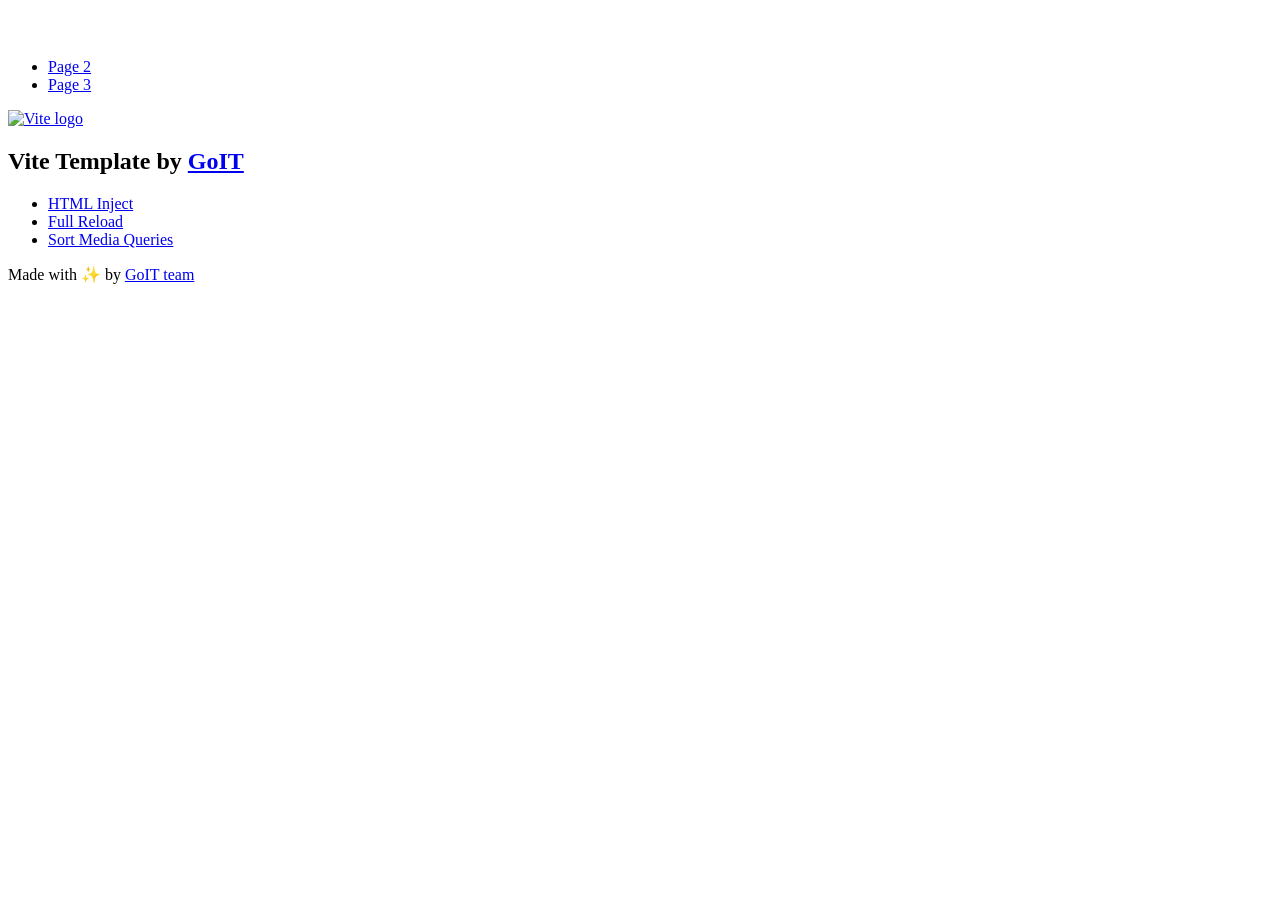
==== index.html @ 1023fcd4 "Deploying to gh-pages from @ zhekaWolf/goit-js-hw-12@570a98d7a88b6e06896c68a7201c8f897328facd 🚀" ====
<!DOCTYPE html>
<html lang="en">
  <head>
    <meta charset="UTF-8" />
    <link rel="icon" type="image/svg+xml" href="/vanilla-app-template/favicon.svg" />
    <meta name="viewport" content="width=device-width, initial-scale=1.0" />
    <title>Vanilla App Template</title>
    <script type="module" crossorigin src="/vanilla-app-template/index.js"></script>
    <link rel="stylesheet" crossorigin href="/vanilla-app-template/assets/styles-DvPDDfy5.css">
  </head>
  <body>
    <header class="header">
  <div class="container">
    <nav class="nav">
      <a class="nav-logo" href="./index.html" aria-label="Site logo">
        <svg class="nav-logo-icon" width="100" height="30">
          <use href="/vanilla-app-template/assets/sprite-E8vg0sBb.svg#logo"></use>
        </svg>
      </a>
      <ul class="nav-list">
        <li class="nav-item">
          <a class="nav-link {=$highlight-act}" href="./page-2.html">Page 2</a>
        </li>
        <li class="nav-item">
          <a class="nav-link {=$highlight-curr}" href="./page-3.html">Page 3</a>
        </li>
      </ul>
    </nav>
  </div>
</header>


    <main>
      <!-- Loads the specified .html file -->
      <section class="vite-promo">
  <div class="container">
    <div class="vite-promo-thumb">
      <a
        class="vite-promo-link"
        href="https://vitejs.dev/"
        target="_blank"
        rel="noopener noreferrer"
        aria-label="Link to Vite official website"
        title="Vite.js  build tool"
      >
        <!-- Path to images as from index.html file -->
        <img
          class="pic"
          src="/vanilla-app-template/assets/vite-logo-9o_aqrTe.png"
          alt="Vite logo"
          width="640"
          height="640"
        />
      </a>
    </div>
    <h1 class="main-title">
      <span class="main-title-gradient">Vite</span>
      Template by
      <a
        class="main-title-link"
        href="https://github.com/goitacademy/vanilla-app-template"
        target="_blank"
        rel="noopener noreferrer"
      >
        GoIT
      </a>
    </h1>
  </div>
</section>

      <article class="badges">
  <div class="container">
    <ul class="badges-list">
      <li class="badges-item">
        <a
          class="badges-link"
          href="https://www.npmjs.com/package/vite-plugin-html-inject"
          target="_blank"
          rel="noopener noreferrer"
        >
          HTML Inject
        </a>
      </li>
      <li class="badges-item">
        <a
          class="badges-link"
          href="https://www.npmjs.com/package/vite-plugin-full-reload"
          target="_blank"
          rel="noopener noreferrer"
        >
          Full Reload
        </a>
      </li>
      <li class="badges-item">
        <a
          class="badges-link"
          href="https://www.npmjs.com/package/postcss-sort-media-queries"
          target="_blank"
          rel="noopener noreferrer"
        >
          Sort Media Queries
        </a>
      </li>
    </ul>
  </div>
</article>

    </main>

    <footer class="footer">
  <div class="container">
    <p class="footer-desc">
      Made with ✨ by
      <a
        class="footer-link"
        href="https://goit.global/ua/"
        target="_blank"
        rel="noopener noreferrer"
      >
        GoIT team
      </a>
    </p>
  </div>
</footer>


  </body>
</html>
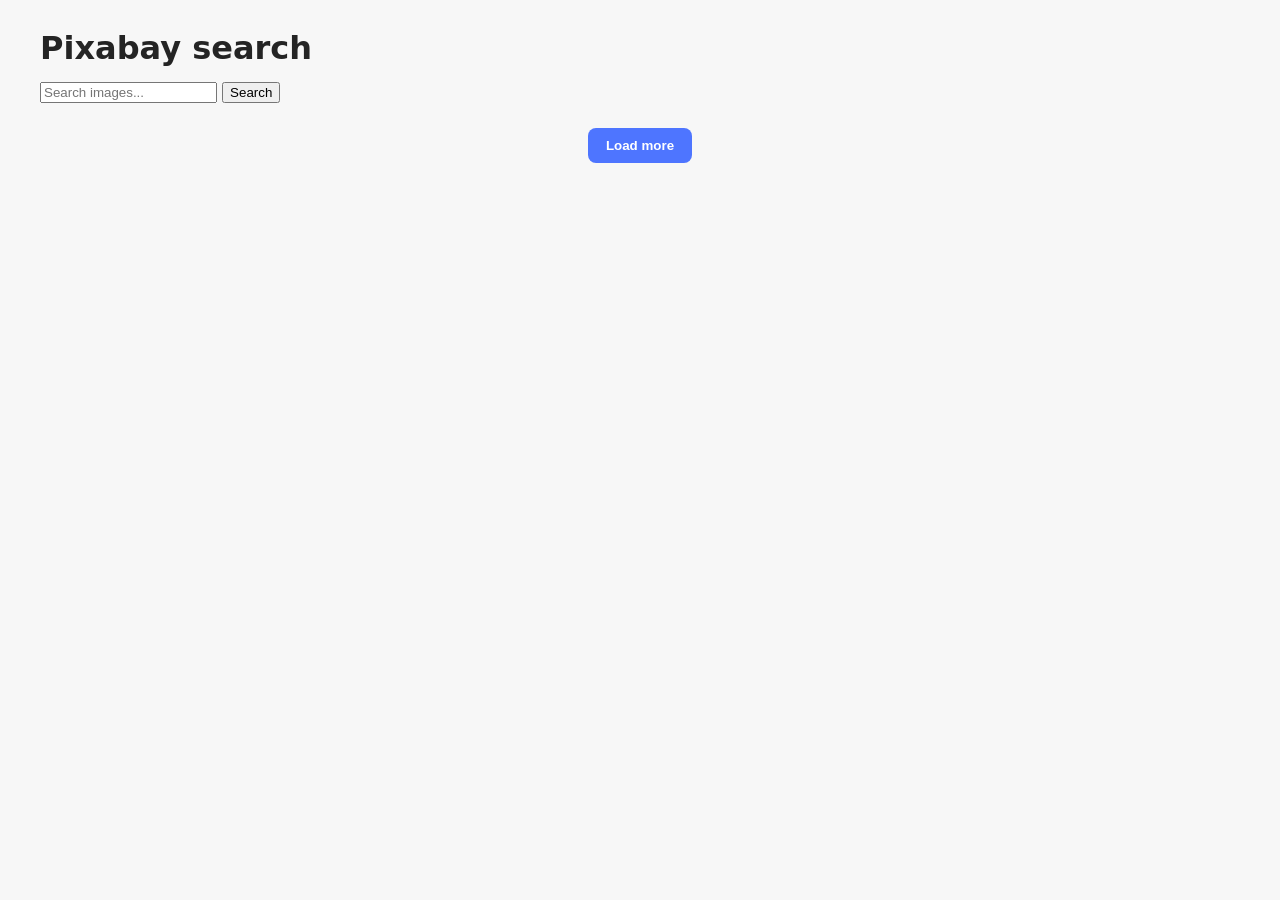
==== commit 3faff8f4: "Deploying to gh-pages from @ zhekaWolf/goit-js-hw-12@b42e7f2f8dc57b68417d02e78c65bdd5f4a4a02f 🚀" ====
--- a/index.html
+++ b/index.html
@@ -1,128 +1,48 @@
-<!DOCTYPE html>
-<html lang="en">
+<!doctype html>
+<html lang="uk">
   <head>
     <meta charset="UTF-8" />
-    <link rel="icon" type="image/svg+xml" href="/vanilla-app-template/favicon.svg" />
     <meta name="viewport" content="width=device-width, initial-scale=1.0" />
-    <title>Vanilla App Template</title>
-    <script type="module" crossorigin src="/vanilla-app-template/index.js"></script>
-    <link rel="stylesheet" crossorigin href="/vanilla-app-template/assets/styles-DvPDDfy5.css">
+    <title>Pixabay Search</title>
+
+    <!-- твои общие стили -->
+    <link rel="stylesheet" href="/src/css/styles.css" />
+    <!-- стили страницы поиска (если есть) -->
+    <link rel="stylesheet" href="/src/css/search.css" />
+    <script type="module" crossorigin src="/goit-js-hw-12/index.js"></script>
+    <link rel="modulepreload" crossorigin href="/goit-js-hw-12/assets/vendor-Bt_EzQve.js">
+    <link rel="stylesheet" crossorigin href="/goit-js-hw-12/assets/vendor-CWKLx11g.css">
   </head>
   <body>
-    <header class="header">
-  <div class="container">
-    <nav class="nav">
-      <a class="nav-logo" href="./index.html" aria-label="Site logo">
-        <svg class="nav-logo-icon" width="100" height="30">
-          <use href="/vanilla-app-template/assets/sprite-E8vg0sBb.svg#logo"></use>
-        </svg>
-      </a>
-      <ul class="nav-list">
-        <li class="nav-item">
-          <a class="nav-link {=$highlight-act}" href="./page-2.html">Page 2</a>
-        </li>
-        <li class="nav-item">
-          <a class="nav-link {=$highlight-curr}" href="./page-3.html">Page 3</a>
-        </li>
-      </ul>
-    </nav>
-  </div>
-</header>
+    <main>
+      <div class="container">
+        <h1 class="main-title">
+          <span class="main-title-gradient">Pixabay</span> search
+        </h1>
+
+        <!-- ВАЖНО: форма должна иметь класс form -->
+        <form id="search-form" class="form" autocomplete="off">
+          <input
+            type="text"
+            name="query"
+            placeholder="Search images..."
+            required
+          />
+          <button type="submit">Search</button>
+        </form>
+
+        <ul id="gallery" class="gallery"></ul>
+
+        <!-- Кнопка загрузки следующей страницы -->
+        <button id="load-more" class="load-more" hidden>Load more</button>
+
+        <!-- Лоадер должен быть ПОД кнопкой -->
+        <span id="loader" class="loader hidden" aria-live="polite"></span>
+      </div>
+    </main>
+
+    <!-- Vite-модуль из этой же папки js -->
+  </body>
+</html>
 
 
-    <main>
-      <!-- Loads the specified .html file -->
-      <section class="vite-promo">
-  <div class="container">
-    <div class="vite-promo-thumb">
-      <a
-        class="vite-promo-link"
-        href="https://vitejs.dev/"
-        target="_blank"
-        rel="noopener noreferrer"
-        aria-label="Link to Vite official website"
-        title="Vite.js  build tool"
-      >
-        <!-- Path to images as from index.html file -->
-        <img
-          class="pic"
-          src="/vanilla-app-template/assets/vite-logo-9o_aqrTe.png"
-          alt="Vite logo"
-          width="640"
-          height="640"
-        />
-      </a>
-    </div>
-    <h1 class="main-title">
-      <span class="main-title-gradient">Vite</span>
-      Template by
-      <a
-        class="main-title-link"
-        href="https://github.com/goitacademy/vanilla-app-template"
-        target="_blank"
-        rel="noopener noreferrer"
-      >
-        GoIT
-      </a>
-    </h1>
-  </div>
-</section>
-
-      <article class="badges">
-  <div class="container">
-    <ul class="badges-list">
-      <li class="badges-item">
-        <a
-          class="badges-link"
-          href="https://www.npmjs.com/package/vite-plugin-html-inject"
-          target="_blank"
-          rel="noopener noreferrer"
-        >
-          HTML Inject
-        </a>
-      </li>
-      <li class="badges-item">
-        <a
-          class="badges-link"
-          href="https://www.npmjs.com/package/vite-plugin-full-reload"
-          target="_blank"
-          rel="noopener noreferrer"
-        >
-          Full Reload
-        </a>
-      </li>
-      <li class="badges-item">
-        <a
-          class="badges-link"
-          href="https://www.npmjs.com/package/postcss-sort-media-queries"
-          target="_blank"
-          rel="noopener noreferrer"
-        >
-          Sort Media Queries
-        </a>
-      </li>
-    </ul>
-  </div>
-</article>
-
-    </main>
-
-    <footer class="footer">
-  <div class="container">
-    <p class="footer-desc">
-      Made with ✨ by
-      <a
-        class="footer-link"
-        href="https://goit.global/ua/"
-        target="_blank"
-        rel="noopener noreferrer"
-      >
-        GoIT team
-      </a>
-    </p>
-  </div>
-</footer>
-
-
-  </body>
-</html>
--- a/src/css/styles.css
+++ b/src/css/styles.css
@@ -0,0 +1,9 @@
+/**
+  |============================
+  | include css partials with
+  | default @import url()
+  |============================
+*/
+/* Common styles */
+@import url('./reset.css');
+@import url('./base.css');
--- a/src/css/search.css
+++ b/src/css/search.css
@@ -0,0 +1,132 @@
+/* ===== page & container ===== */
+body {
+  background: #f7f7f7;
+}
+
+.container {
+  max-width: 1200px;
+  padding: 24px 16px 48px;
+  margin: 0 auto;
+}
+
+.main-title {
+  margin: 0 0 8px;
+}
+
+/* ===== search form (по центру) ===== */
+.search-form {
+  display: flex;
+  justify-content: center;
+  gap: 8px;
+  margin: 12px 0 24px;
+}
+.search-form input {
+  width: min(360px, 80vw);
+  padding: 8px 12px;
+  border: 1px solid #cfcfcf;
+  border-radius: 4px;
+  background: #fff;
+}
+.search-form input:focus {
+  outline: none;
+  border-color: #4e75ff;
+}
+.search-form button {
+  padding: 8px 14px;
+  border: 0;
+  border-radius: 6px;
+  color: #fff;
+  background: #4e75ff;
+  font-weight: 600;
+  cursor: pointer;
+}
+.search-form button:hover {
+  background: #6c8cff;
+}
+
+/* ===== gallery grid ===== */
+.gallery {
+  list-style: none;
+  padding: 0;
+  margin: 0 auto 24px;
+  display: grid;
+  gap: 18px;
+  /* карточки как в макете: 4–5 в ряд, адаптивно */
+  grid-template-columns: repeat(auto-fill, minmax(260px, 1fr));
+}
+
+.photo-card {
+  background: #fff;
+  border: 1px solid #e7e7e7;
+  border-radius: 6px;
+  overflow: hidden;
+  box-shadow: 0 1px 3px rgba(0,0,0,.12);
+}
+
+.gallery__link {
+  display: block;
+}
+.gallery__link img {
+  display: block;
+  width: 100%;
+  height: 200px; /* визуально как на скрине */
+  object-fit: cover;
+  transition: transform 200ms ease;
+}
+.photo-card:hover .gallery__link img {
+  transform: scale(1.02);
+}
+
+/* ===== info bar под фото ===== */
+.info {
+  display: grid;
+  grid-template-columns: repeat(4, 1fr);
+  gap: 6px;
+  padding: 8px 10px;
+  border-top: 1px solid #eee;
+  font-size: 12px;
+  line-height: 1.1;
+  color: #333;
+}
+.info p {
+  margin: 0;
+  text-align: left;
+}
+.info b {
+  display: block;          /* заголовок сверху, число ниже */
+  font-weight: 700;
+  font-size: 11px;
+  color: #666;
+}
+
+/* ===== Load more ===== */
+.load-more {
+  display: block;
+  margin: 12px auto 0;
+  padding: 10px 18px;
+  border: 0;
+  border-radius: 8px;
+  color: #fff;
+  background: #4e75ff;
+  font-weight: 700;
+  cursor: pointer;
+}
+.load-more:hover {
+  background: #6c8cff;
+}
+
+/* ===== loader backdrop (если используешь оверлей) ===== */
+.loader-backdrop {
+  position: fixed;
+  inset: 0;
+  background: rgba(255,255,255,.6);
+  display: grid;
+  place-items: center;
+  z-index: 999;
+}
+
+/* немного плотнее на больших экранах */
+@media (min-width: 1400px) {
+  .gallery__link img { height: 220px; }
+}
+
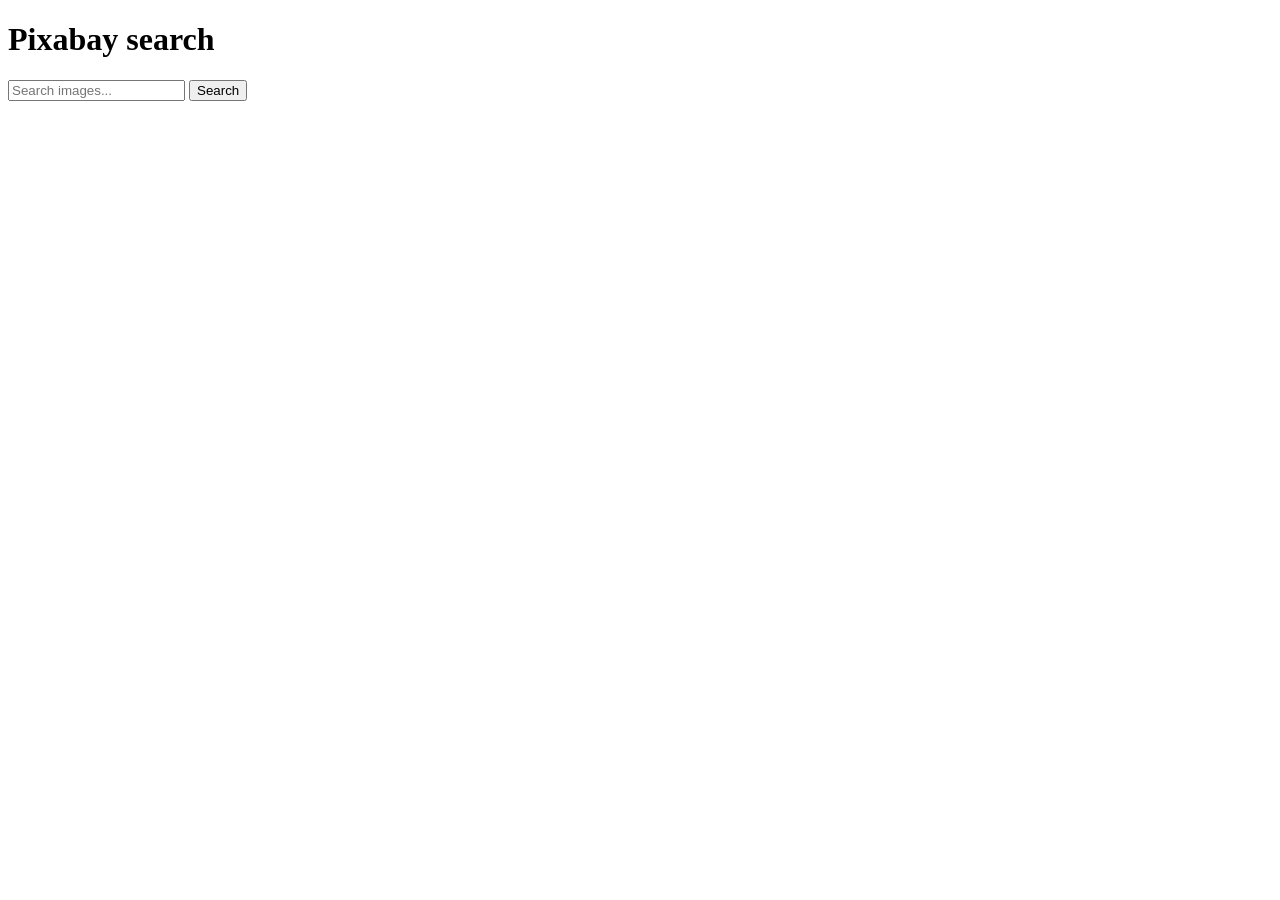
==== commit 1f29407e: "Deploying to gh-pages from @ zhekaWolf/goit-js-hw-12@c8cf1db3f4dce1b34b0378d829435c8af08a821e 🚀" ====
--- a/index.html
+++ b/index.html
@@ -6,12 +6,10 @@
     <title>Pixabay Search</title>
 
     <!-- твои общие стили -->
-    <link rel="stylesheet" href="/src/css/styles.css" />
-    <!-- стили страницы поиска (если есть) -->
-    <link rel="stylesheet" href="/src/css/search.css" />
     <script type="module" crossorigin src="/goit-js-hw-12/index.js"></script>
     <link rel="modulepreload" crossorigin href="/goit-js-hw-12/assets/vendor-Bt_EzQve.js">
     <link rel="stylesheet" crossorigin href="/goit-js-hw-12/assets/vendor-CWKLx11g.css">
+    <link rel="stylesheet" crossorigin href="/goit-js-hw-12/assets/index-BvahWxlQ.css">
   </head>
   <body>
     <main>
@@ -42,6 +40,7 @@
     </main>
 
     <!-- Vite-модуль из этой же папки js -->
+
   </body>
 </html>
 
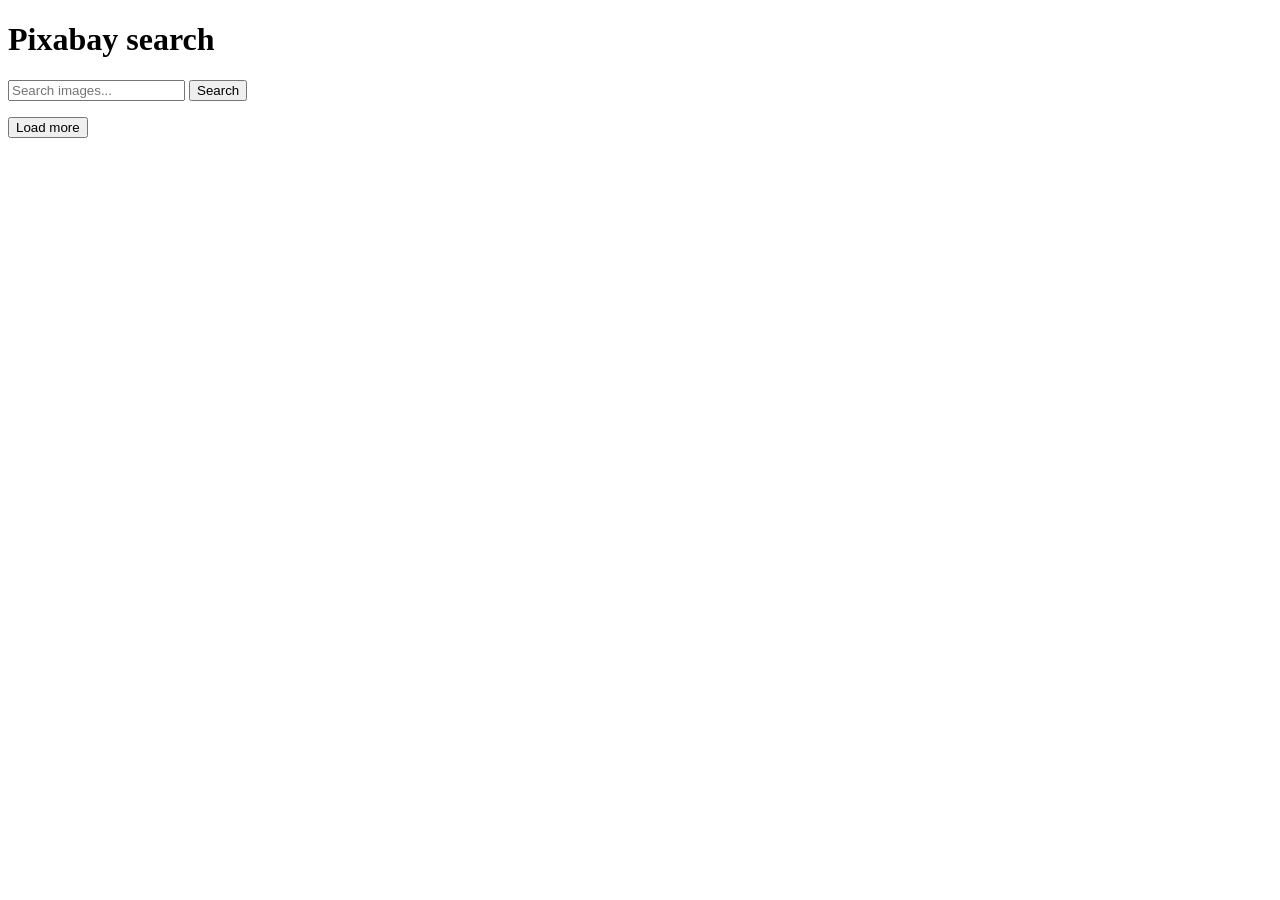
==== commit 6853ddc3: "Deploying to gh-pages from @ zhekaWolf/goit-js-hw-12@635391930bd050d31ad0cd471ec96b69a1916e77 🚀" ====
--- a/index.html
+++ b/index.html
@@ -9,7 +9,7 @@
     <script type="module" crossorigin src="/goit-js-hw-12/index.js"></script>
     <link rel="modulepreload" crossorigin href="/goit-js-hw-12/assets/vendor-Bt_EzQve.js">
     <link rel="stylesheet" crossorigin href="/goit-js-hw-12/assets/vendor-CWKLx11g.css">
-    <link rel="stylesheet" crossorigin href="/goit-js-hw-12/assets/index-BvahWxlQ.css">
+    <link rel="stylesheet" crossorigin href="/goit-js-hw-12/assets/index-BWoDywxQ.css">
   </head>
   <body>
     <main>
@@ -31,11 +31,8 @@
 
         <ul id="gallery" class="gallery"></ul>
 
-        <!-- Кнопка загрузки следующей страницы -->
-        <button id="load-more" class="load-more" hidden>Load more</button>
-
-        <!-- Лоадер должен быть ПОД кнопкой -->
-        <span id="loader" class="loader hidden" aria-live="polite"></span>
+       <button id="load-more" class="load-more hidden">Load more</button>
+       <span id="loader" class="loader hidden" aria-live="polite"></span>
       </div>
     </main>
 
